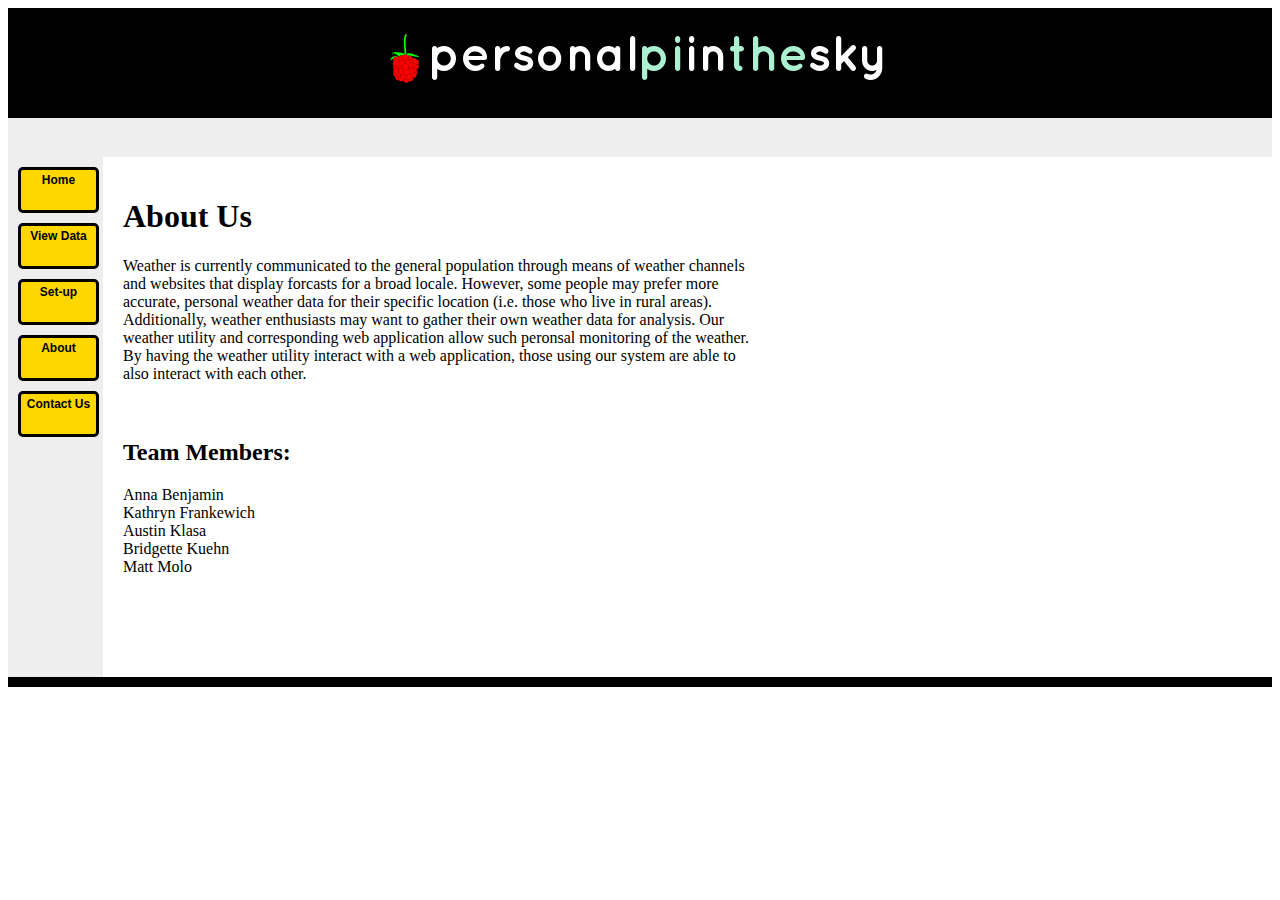
==== aboutus.html @ 69b986bd "Changed html files to resize to mobile" ====
<!DOCTYPE html>

<html>

<head>
	<title>
		Personal Pi in the Sky
	</title>
	<link rel="shortcut icon" href="berryicon.ico">
	<meta name="viewport" content="width=device-width, initial-scale=1">
</head>

<body>
	
	<div id="header">
		<h1>
			<a href="index.html"><img src="light_logo.png"/></a>
		</h1>
	</div>
			
	<div id="page_nav">
		<a href="index.html">
			<span class="button floatLeft" id="navbarbutton">
				Home
			</span>
		</a>
		<a href="viewdata.html">
			<span class="button floatLeft" id="navbarbutton">
				View Data
			</span>
		</a>
		<a href="setup.html">
			<span class="button floatLeft" id="navbarbutton">
				Set-up
			</span>
		</a>
		<a href="aboutus.html">
			<span class="button floatRight" id="navbarbutton">
				About
			</span>
		</a>
		<a href="contactus.html">
			<span class="button floatRight" id="navbarbutton">
				Contact Us
			</span>
		</a>
	</div>
	
<div id="sub_nav">
	<!-- Optional navigation bar here -->
	
	<a href="index.html">
			<span class="button hidden" id="sidebarbutton">
				Home
			</span>
		</a>
		<a href="viewdata.html">
			<span class="button hidden" id="sidebarbutton">
				View Data
			</span>
		</a>
		<a href="setup.html">
			<span class="button hidden" id="sidebarbutton">
				Set-up
			</span>
		</a>
		<a href="aboutus.html">
			<span class="button hidden" id="sidebarbutton">
				About
			</span>
		</a>
		<a href="contactus.html">
			<span class="button hidden" id="sidebarbutton">
				Contact Us
			</span>
		</a>
	
	
</div>


<div id="content" class="content">
	<h1>
		About Us
	</h1>
	<p>
		Weather is currently communicated to the general population through means of weather channels and websites that display forcasts for a broad locale. However, some people may prefer more accurate, personal weather data for their specific location (i.e. those who live in rural areas). Additionally, weather enthusiasts may want to gather their own weather data for analysis. Our weather utility and corresponding web application allow such peronsal monitoring of the weather. By having the weather utility interact with a web application, those using our system are able to also interact with each other.<br><br><br>
	</p>
	<h2>
		Team Members:
	</h2>
	<p>
		Anna Benjamin<br>
		Kathryn Frankewich<br>
		Austin Klasa<br>
		Bridgette Kuehn<br>
		Matt Molo
	</p>
</div>

<div id="footer">
</div>

<link rel="stylesheet" type="text/css" href="style.css"/>
 <script type="text/javascript" src="http://ajax.googleapis.com/ajax/libs/jquery/1.11.2/jquery.min.js"></script>
<script type="text/javascript" src="script.js"></script> 
</body>

</html>
---- style.css ----
#header {
		background-color:black;
		color:white;
		text-align:center;
		padding:5px;
	}
	#page_nav {
		line-height: 22px;
		background-color:#eeeeee;
		height:25px;
		text-align:center;
		float:top;
		padding: 7px;
		top: 50%;
	}
	#sub_nav {
		float:left;
		line-height:20px;
		background-color:#eeeeee;
		height:500px;
		width:75px;
		padding:10px;
	}
	.content {
		width:750px;
		float:left;
		padding-top:20px;
		padding-left:20px;
	}
	#footer {
		background-color:black;
		color:white;
		clear:both;
		text-align:center;
		padding:5px;
	}
	
	.button{
    	border-color: #000000;
    	background-color: #FFD700;
    	border-style: solid;
    	border-radius: 5px;	
    	font-family: helvetica;
    	text-align: center;
    	transition: background-color 0.5s ease;

	}

	.floatLeft {
		float:	left;
	}

	.floatRight {
		float: right;
	}

	a{
		text-decoration: none;
		color: #000000;
	}
	
	#navbarbutton {
		height: 22px;
    	width: 120px;
    	display: inline-block;
		margin-left: 5px;
		margin-right: 5px;
	}
	
	
	.hidden{
		visibility: hidden;
	}
	@media (max-width: 800px){
		#navbarbutton{
			display: none;
		}
		
		.hidden{
			font-weight: bold;
			visibility: visible;
		}
		.content{
		
			width: 50%;
		}
		
		
	}
	
	


/* Smartphones (landscape) ----------- */
@media only screen 
and (min-width : 321px) {
/* Styles */

#navbarbutton{
			display: none;
		}
		
		.hidden{
			font-weight: bold;
			visibility: visible;
		}
		.content{
		
			width: 50%;
		}
}

/* Smartphones (portrait) ----------- */
@media only screen 
and (max-width : 320px) {
/* Styles */
#navbarbutton{
			display: none;
		}
		
		.hidden{
			font-weight: bold;
			visibility: visible;
		}
		.content{
		
			width: 50%;
		}
}


	
	.active {
		background-color: #708090;
	}
	
	#sidebarbutton {
    	display: inline-block;
		font-size: 75%;
		height: 40px;
    	width: 75px;	
    	text-align: center;
    	margin-bottom: 10px;
	}
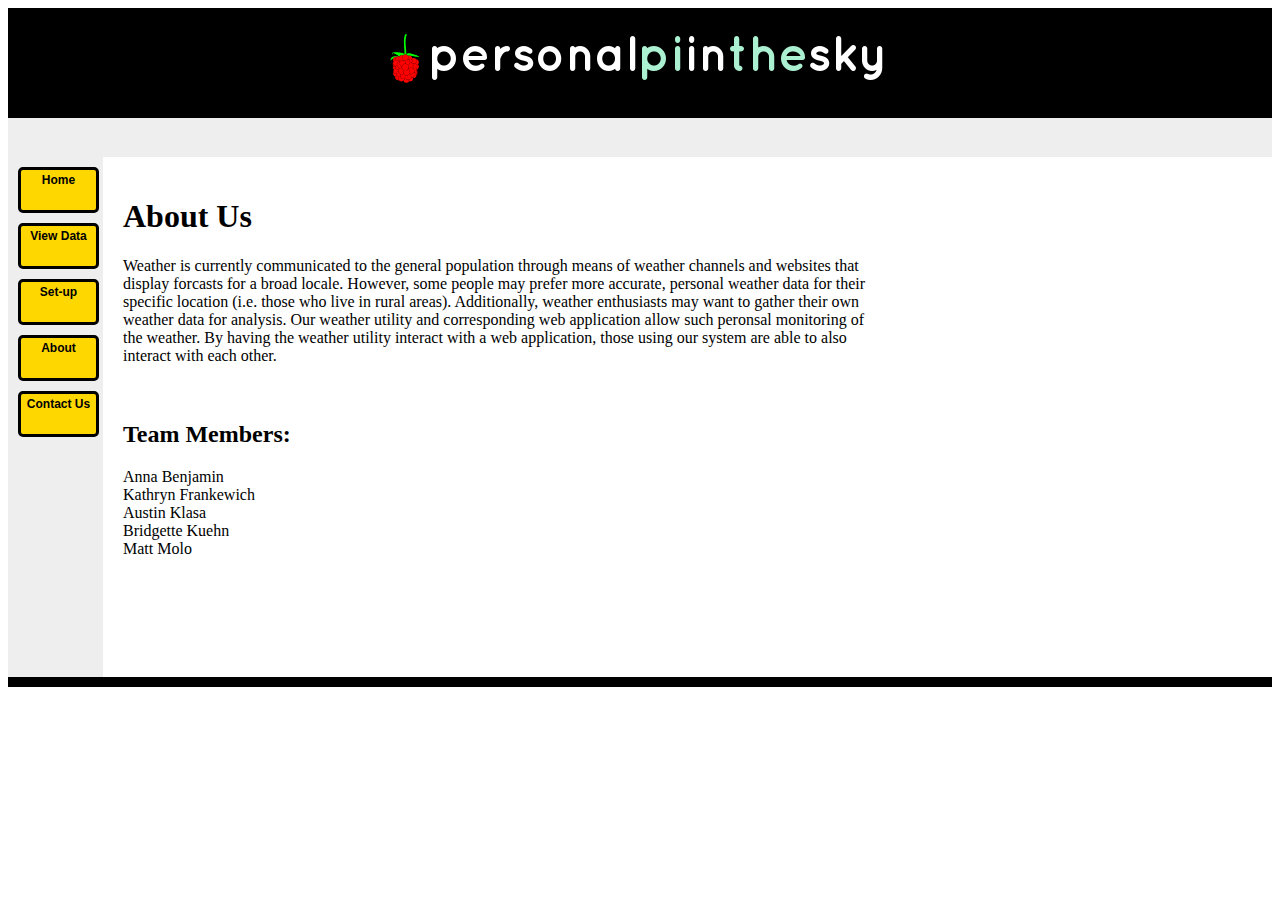
==== commit b13ad7e0: "resized logo in (vertical) smartphones" ====
--- a/aboutus.html
+++ b/aboutus.html
@@ -14,7 +14,7 @@
 	
 	<div id="header">
 		<h1>
-			<a href="index.html"><img src="light_logo.png"/></a>
+			<a href="#"><img class="logo" src="light_logo.png"/></a>
 		</h1>
 	</div>
 			
--- a/style.css
+++ b/style.css
@@ -80,10 +80,6 @@
 			font-weight: bold;
 			visibility: visible;
 		}
-		.content{
-		
-			width: 50%;
-		}
 		
 		
 	}
@@ -104,10 +100,11 @@
 			font-weight: bold;
 			visibility: visible;
 		}
-		.content{
-		
-			width: 50%;
-		}
+		#sidebarbutton {
+			font-size: 150%;
+			height: 200%;
+			width: 200%;
+		}	
 }
 
 /* Smartphones (portrait) ----------- */
@@ -122,9 +119,16 @@
 			font-weight: bold;
 			visibility: visible;
 		}
-		.content{
-		
-			width: 50%;
+		#sidebarbutton {
+			font-size: 150%;
+			height: 200%;
+			width: 200%;
+		}
+		.logo{
+			
+			height: 75%;
+			width: 75%;
+			
 		}
 }
 
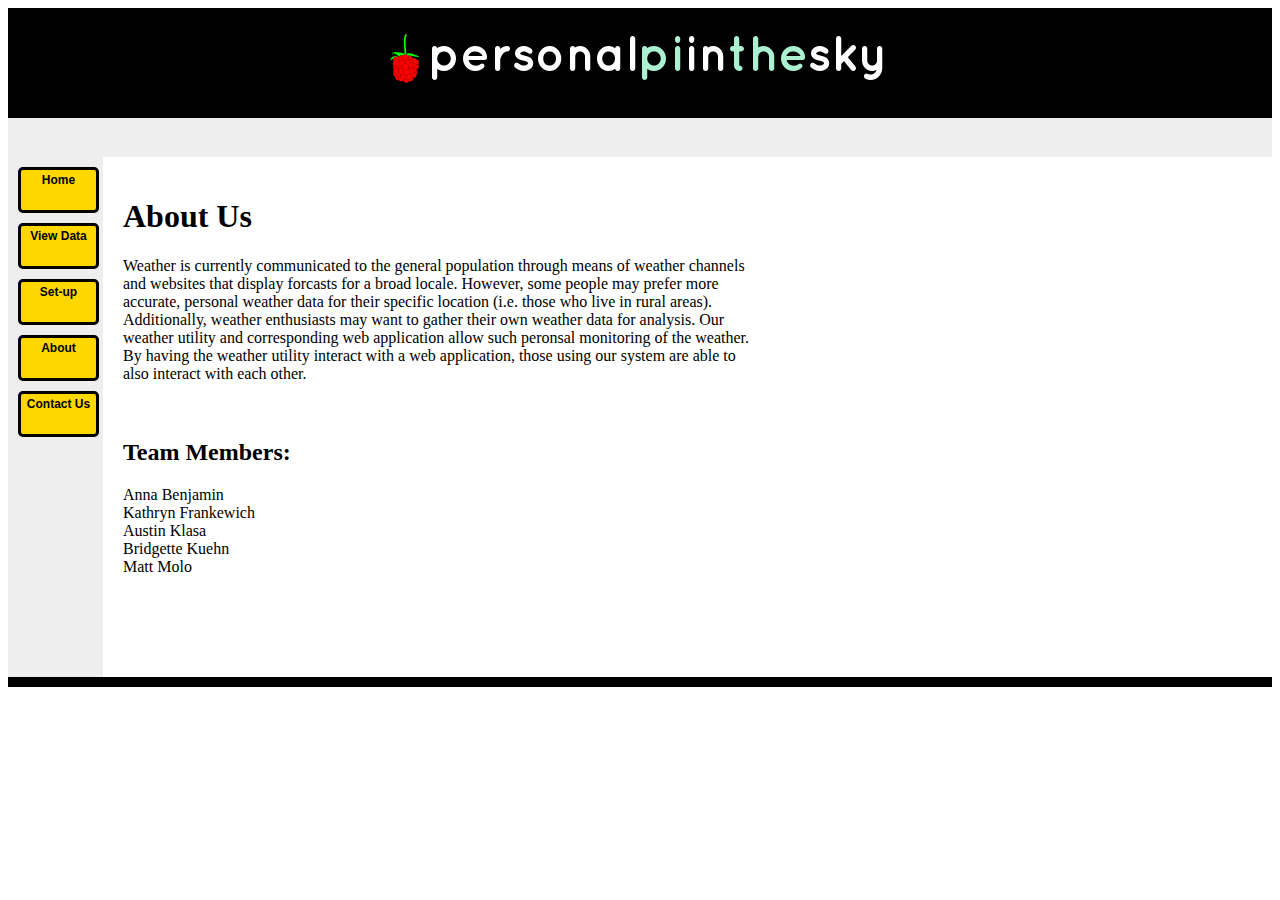
==== commit 69057591: "Changed (mobile) logo size again" ====
--- a/aboutus.html
+++ b/aboutus.html
@@ -14,7 +14,7 @@
 	
 	<div id="header">
 		<h1>
-			<a href="#"><img class="logo" src="light_logo.png"/></a>
+			<a href="index.html"><img class="logo" src="light_logo.png"/></a>
 		</h1>
 	</div>
 			
--- a/style.css
+++ b/style.css
@@ -80,6 +80,10 @@
 			font-weight: bold;
 			visibility: visible;
 		}
+		.content{
+		
+			width: 50%;
+		}
 		
 		
 	}
@@ -100,11 +104,10 @@
 			font-weight: bold;
 			visibility: visible;
 		}
-		#sidebarbutton {
-			font-size: 150%;
-			height: 200%;
-			width: 200%;
-		}	
+		.content{
+		
+			width: 50%;
+		}
 }
 
 /* Smartphones (portrait) ----------- */
@@ -119,15 +122,13 @@
 			font-weight: bold;
 			visibility: visible;
 		}
-		#sidebarbutton {
-			font-size: 150%;
-			height: 200%;
-			width: 200%;
+		.content{
+		
+			width: 50%;
 		}
 		.logo{
-			
+			width: 75%;
 			height: 75%;
-			width: 75%;
 			
 		}
 }
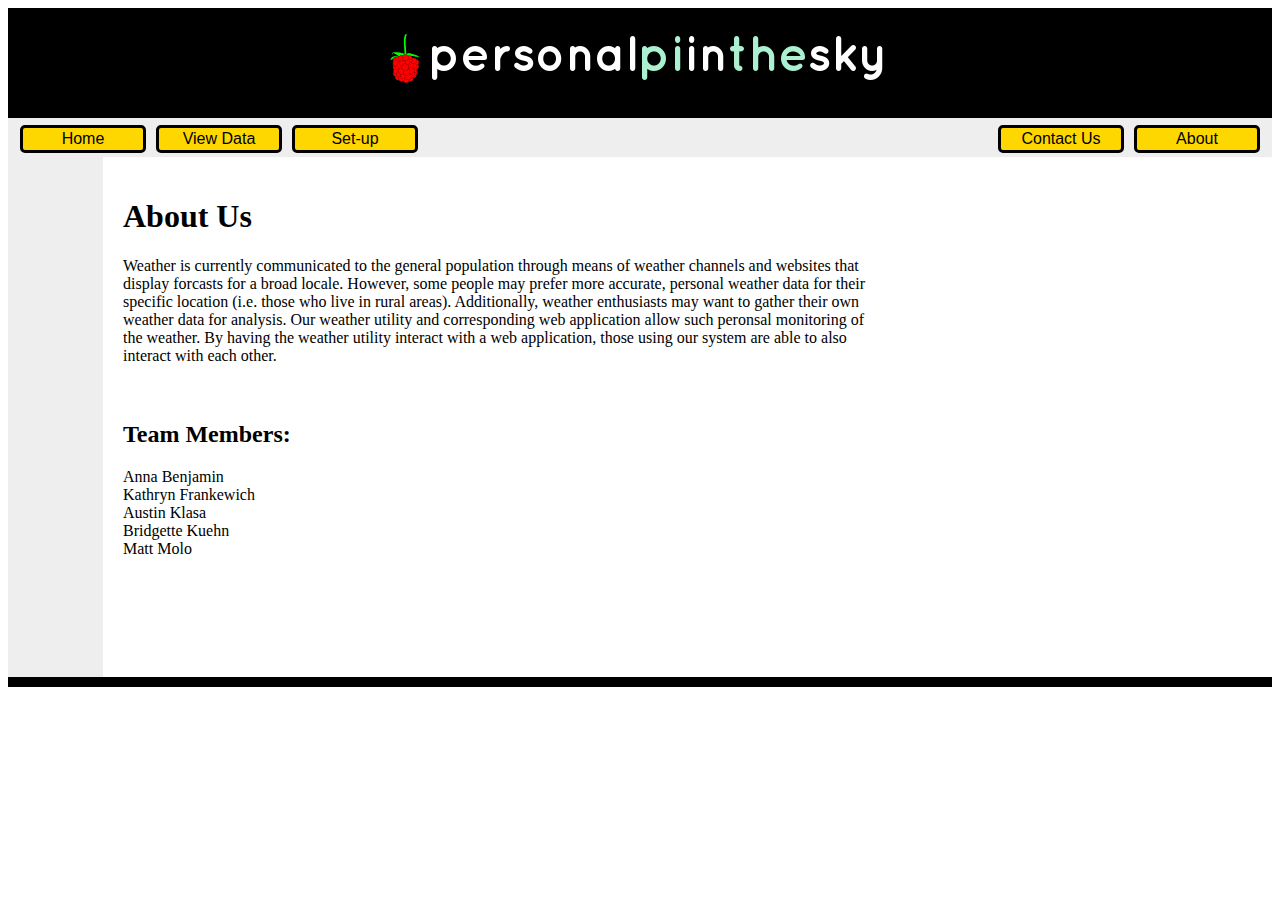
==== commit f1124ec8: "Changing mobile resizing again" ====
--- a/aboutus.html
+++ b/aboutus.html
@@ -14,7 +14,7 @@
 	
 	<div id="header">
 		<h1>
-			<a href="index.html"><img class="logo" src="light_logo.png"/></a>
+			<a href="index.html"><img src="light_logo.png"/></a>
 		</h1>
 	</div>
 			
--- a/style.css
+++ b/style.css
@@ -88,28 +88,25 @@
 		
 	}
 	
+	.logo_mobile{
+	
+		display: none;
+		visibility: hidden;
+	
+	}
 	
 
 
 /* Smartphones (landscape) ----------- */
 @media only screen 
-and (min-width : 321px) {
+and (min-width : 321px) and (max-width : 600px) {
 /* Styles */
 
-#navbarbutton{
-			display: none;
-		}
-		
-		.hidden{
-			font-weight: bold;
-			visibility: visible;
-		}
 		.content{
 		
 			width: 50%;
 		}
 }
-
 /* Smartphones (portrait) ----------- */
 @media only screen 
 and (max-width : 320px) {
@@ -126,15 +123,26 @@
 		
 			width: 50%;
 		}
-		.logo{
-			width: 75%;
-			height: 75%;
-			
+		img{
+		
+			max-width: 50%;
+			min-width: 100px;
+			max-height: auto;
+		}
+		#header{
+			width: 50%;
+			height: 50%;
 		}
 }
 
 
 	
+		img{
+		
+			max-width: 100%;
+			min-width: 100px;
+			max-height: auto;
+		}
 	.active {
 		background-color: #708090;
 	}
